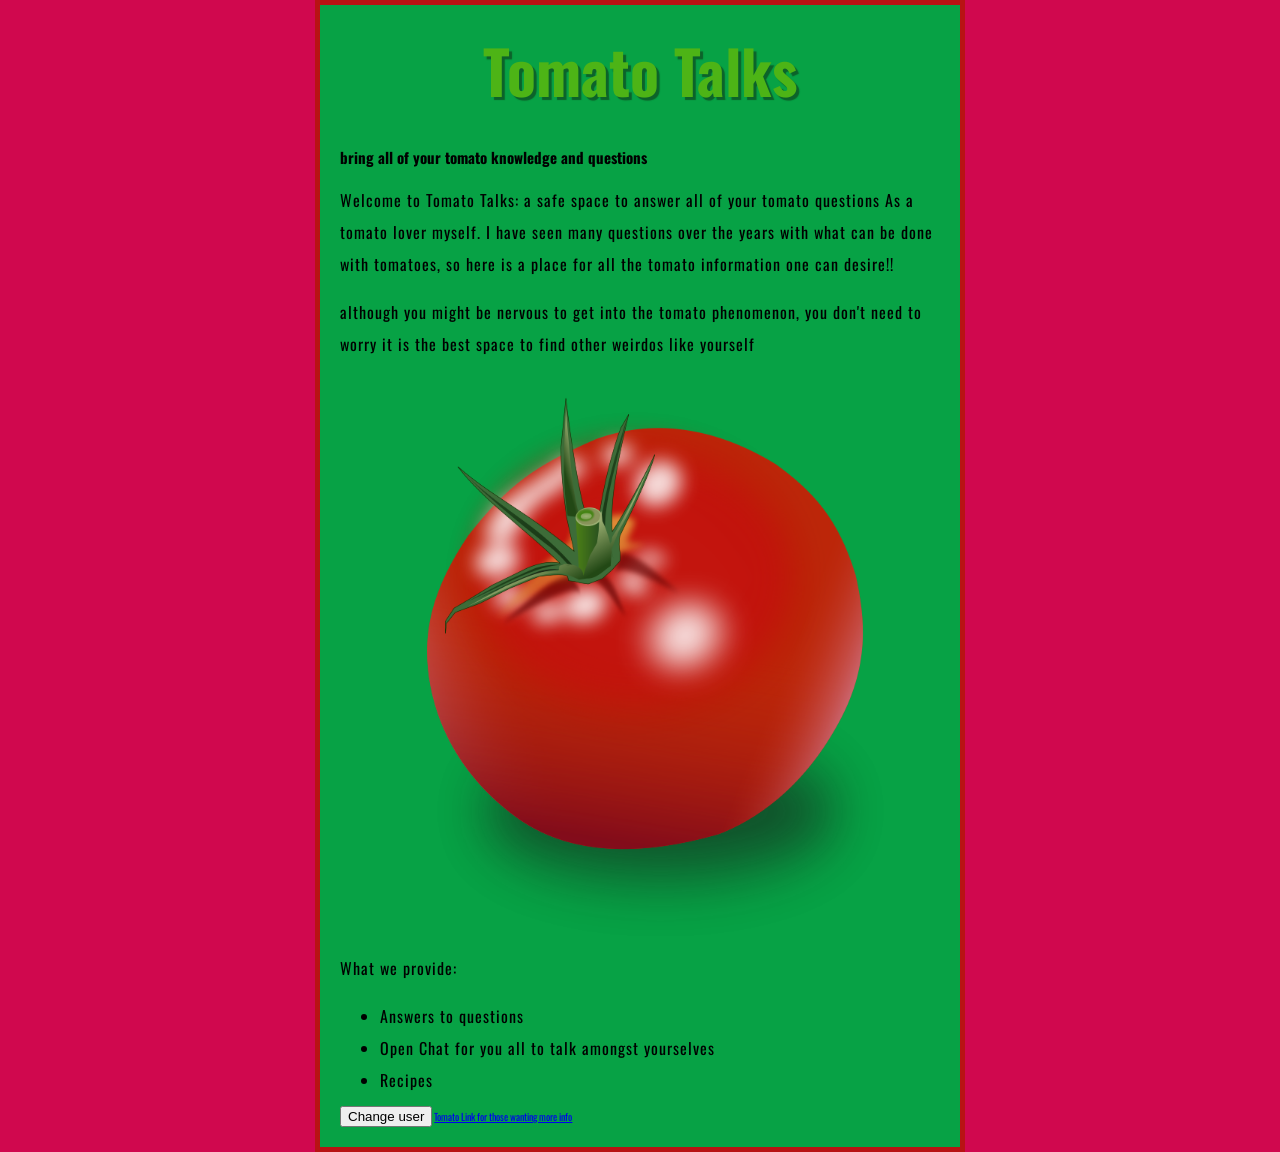
==== web-projects/first-website/index.html @ d9966009 "adding button" ====
<!-- First website -->
<!doctype html>
<html lang="en-US">
  <h1>Tomato Talks</h1>
  <h2>bring all of your tomato knowledge and questions</h2>
  <head>
    <link href="styles/style.css" rel="stylesheet" />

    <meta charset="utf-8" />
    <meta name="viewport" content="width=device-width" />
    <title>My test page</title>
    <link rel="preconnect" href="https://fonts.googleapis.com" />
    <link rel="preconnect" href="https://fonts.gstatic.com" crossorigin />
    <link
      href="https://fonts.googleapis.com/css2?family=Oswald:wght@200..700&display=swap"
      rel="stylesheet"
    />
    <script async src="scripts/main.js"></script>
  </head>
  <body>
    <p>
      Welcome to Tomato Talks: a safe space to answer all of your tomato
      questions As a tomato lover myself. I have seen many questions over the
      years with what can be done with tomatoes, so here is a place for all the
      tomato information one can desire!!
    </p>
    <p>
      although you might be nervous to get into the tomato phenomenon, you don't
      need to worry it is the best space to find other weirdos like yourself
    </p>

    <img src="images/Tomato.png" alt="Should be a Tomato" />
    <p>What we provide:</p>
    <ul>
      <li>Answers to questions</li>
      <li>Open Chat for you all to talk amongst yourselves</li>
      <li>Recipes</li>
    </ul>
    <button>Change user</button>
  </body>
  <a
    href="https://www.freshfoodconnect.org/blog/expert-advice-tomatoes/?gad_source=1&gad_campaignid=15976448328&gbraid=0AAAAABPIWo6Ki9Zu4lf4UazIzfEW8fkpz&gclid=Cj0KCQjw5P7UBhDaARIsAOSlS1PCTOJJsOCoAP7d5gYNtxRdZ-o42BAQ3cFEi0uxN_R4o3s0JFWGdg8aApQKEALw_wcB"
  >
    Tomato Link for those wanting more info
  </a>
</html>
---- web-projects/first-website/styles/style.css ----
html {
  /* px means "pixels". The base font size is now 10 pixels high */
  font-size: 10px;
  /* Replace PLACEHOLDER with the font-family property value you got from Google Fonts */
  font-family: 'Oswald', sans-serif;
  background-color: #d0084e;
}
h1 {
  font-size: 60px;
  text-align: center;
  margin: 0;
  padding: 20px 0;
  color: #4db416;
  text-shadow: 3px 3px 1px rgb(12, 98, 42);
}

p,
li {
  font-size: 16px;
  line-height: 2;
  letter-spacing: 1px;
}
body {
  width: 600px;
  margin: 0 auto;
  background-color: #07a245;
  padding: 0 20px 20px 20px;
  border: 5px solid rgb(184, 19, 19);
}
img {
  display: block;
  margin: 0 auto;
  max-width: 100%;
}
.done {
  color: rgb(43, 87, 43);
  text-decoration: line-through solid black 2px;
}
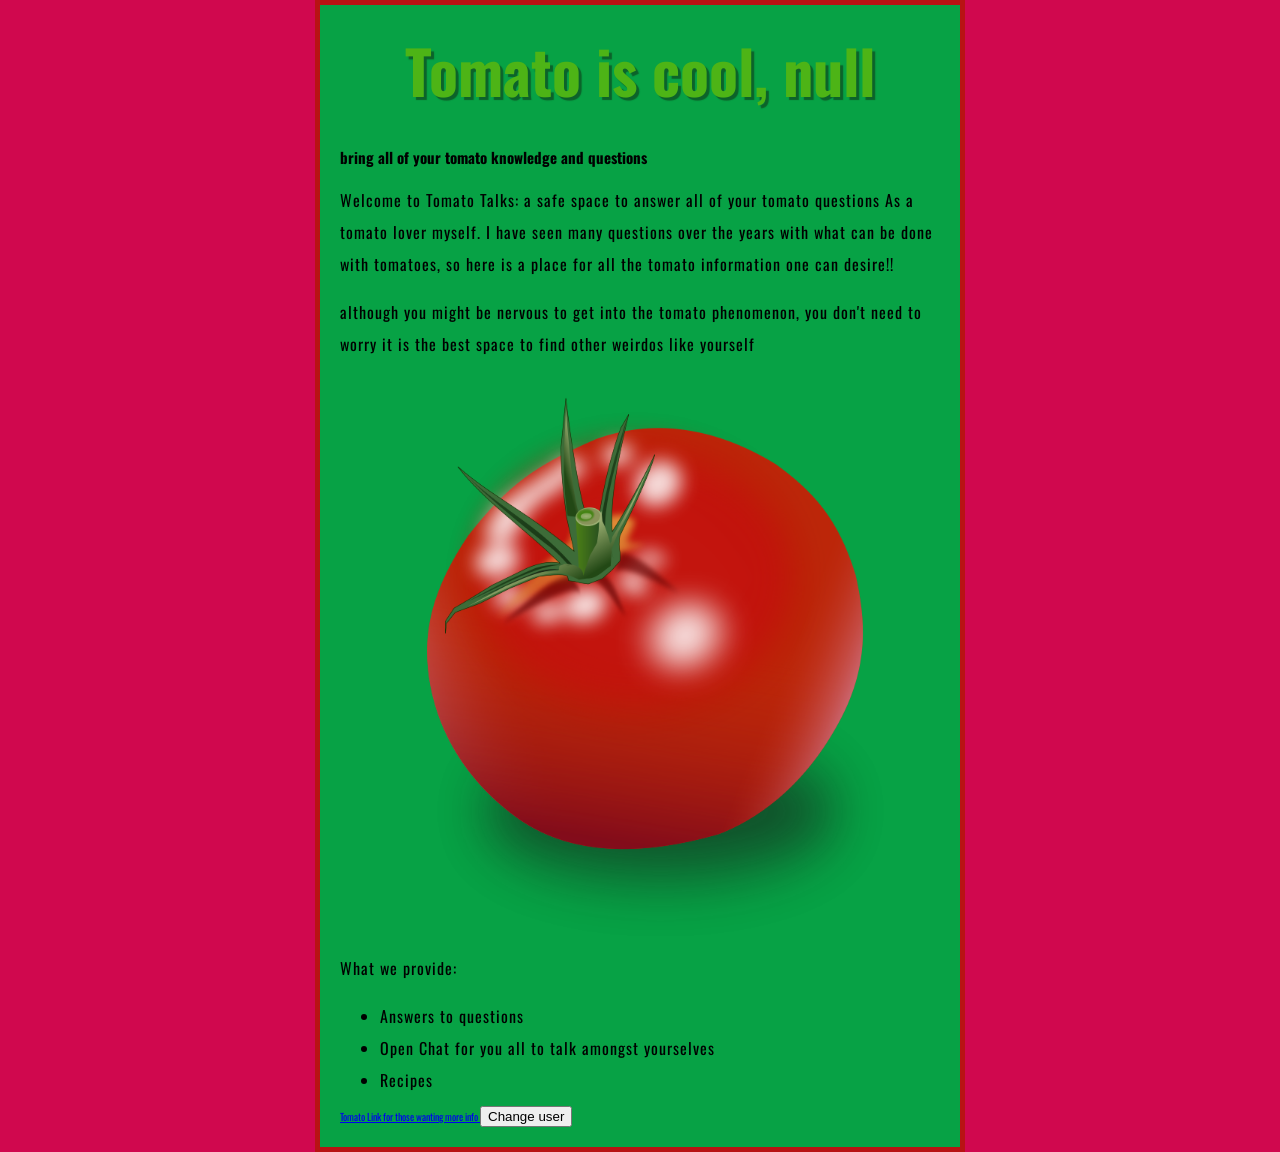
==== commit be1d9b17: "edit to tomato than million" ====
--- a/web-projects/first-website/index.html
+++ b/web-projects/first-website/index.html
@@ -36,11 +36,11 @@
       <li>Open Chat for you all to talk amongst yourselves</li>
       <li>Recipes</li>
     </ul>
+    <a
+      href="https://www.freshfoodconnect.org/blog/expert-advice-tomatoes/?gad_source=1&gad_campaignid=15976448328&gbraid=0AAAAABPIWo6Ki9Zu4lf4UazIzfEW8fkpz&gclid=Cj0KCQjw5P7UBhDaARIsAOSlS1PCTOJJsOCoAP7d5gYNtxRdZ-o42BAQ3cFEi0uxN_R4o3s0JFWGdg8aApQKEALw_wcB"
+    >
+      Tomato Link for those wanting more info
+    </a>
     <button>Change user</button>
   </body>
-  <a
-    href="https://www.freshfoodconnect.org/blog/expert-advice-tomatoes/?gad_source=1&gad_campaignid=15976448328&gbraid=0AAAAABPIWo6Ki9Zu4lf4UazIzfEW8fkpz&gclid=Cj0KCQjw5P7UBhDaARIsAOSlS1PCTOJJsOCoAP7d5gYNtxRdZ-o42BAQ3cFEi0uxN_R4o3s0JFWGdg8aApQKEALw_wcB"
-  >
-    Tomato Link for those wanting more info
-  </a>
 </html>
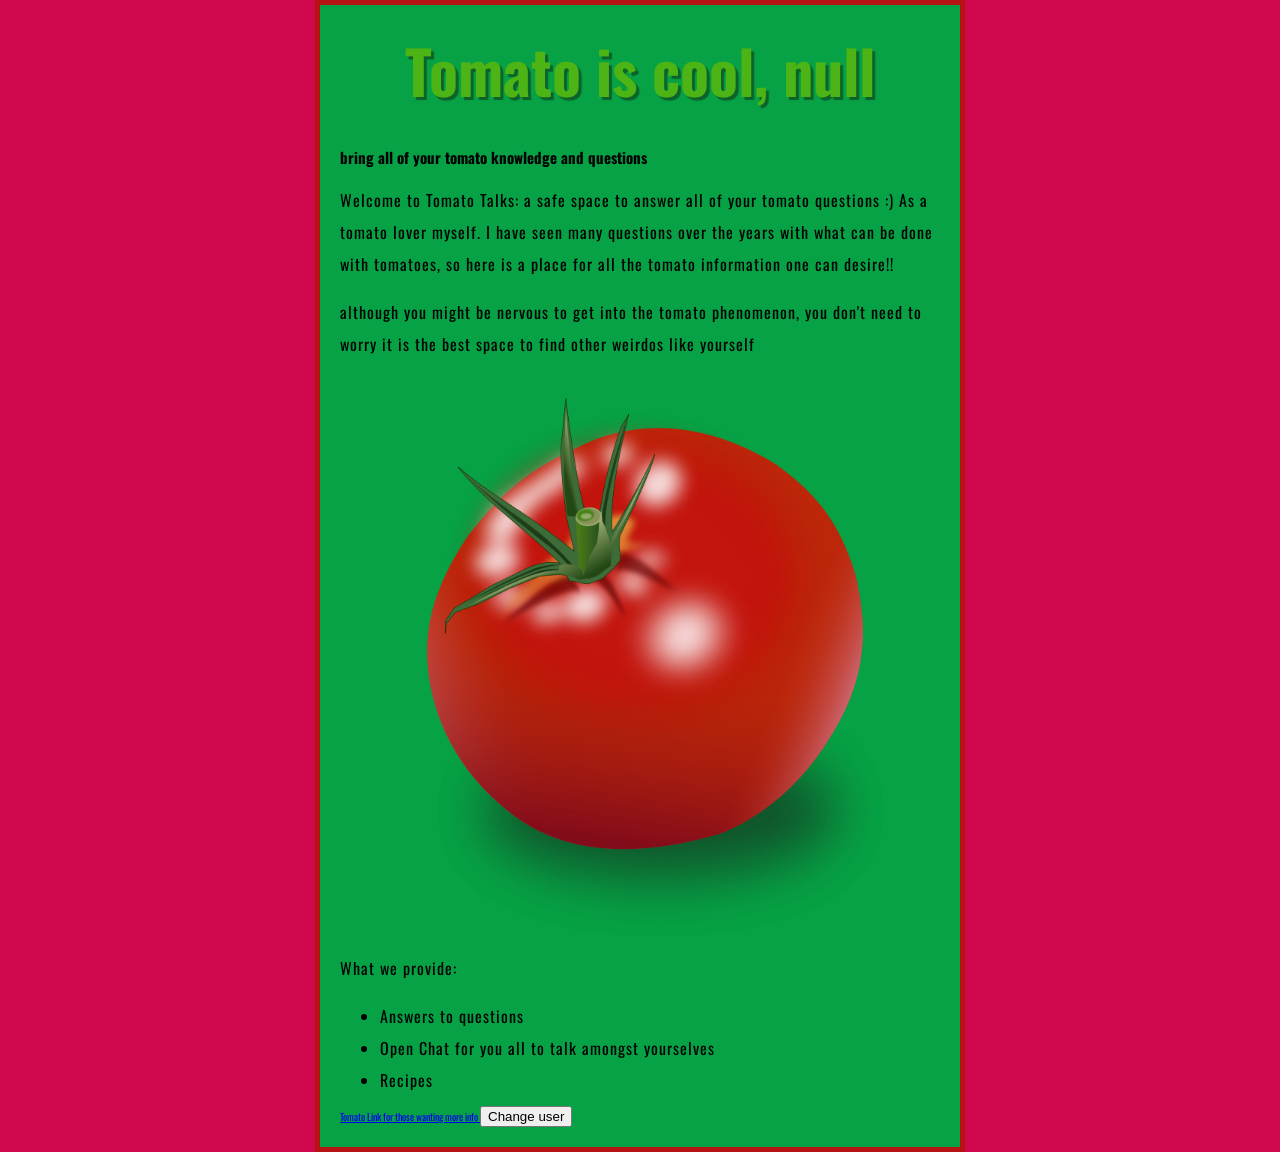
==== commit 53562cd4: "edit to tomato than million" ====
--- a/web-projects/first-website/index.html
+++ b/web-projects/first-website/index.html
@@ -20,7 +20,7 @@
   <body>
     <p>
       Welcome to Tomato Talks: a safe space to answer all of your tomato
-      questions As a tomato lover myself. I have seen many questions over the
+      questions :) As a tomato lover myself. I have seen many questions over the
       years with what can be done with tomatoes, so here is a place for all the
       tomato information one can desire!!
     </p>
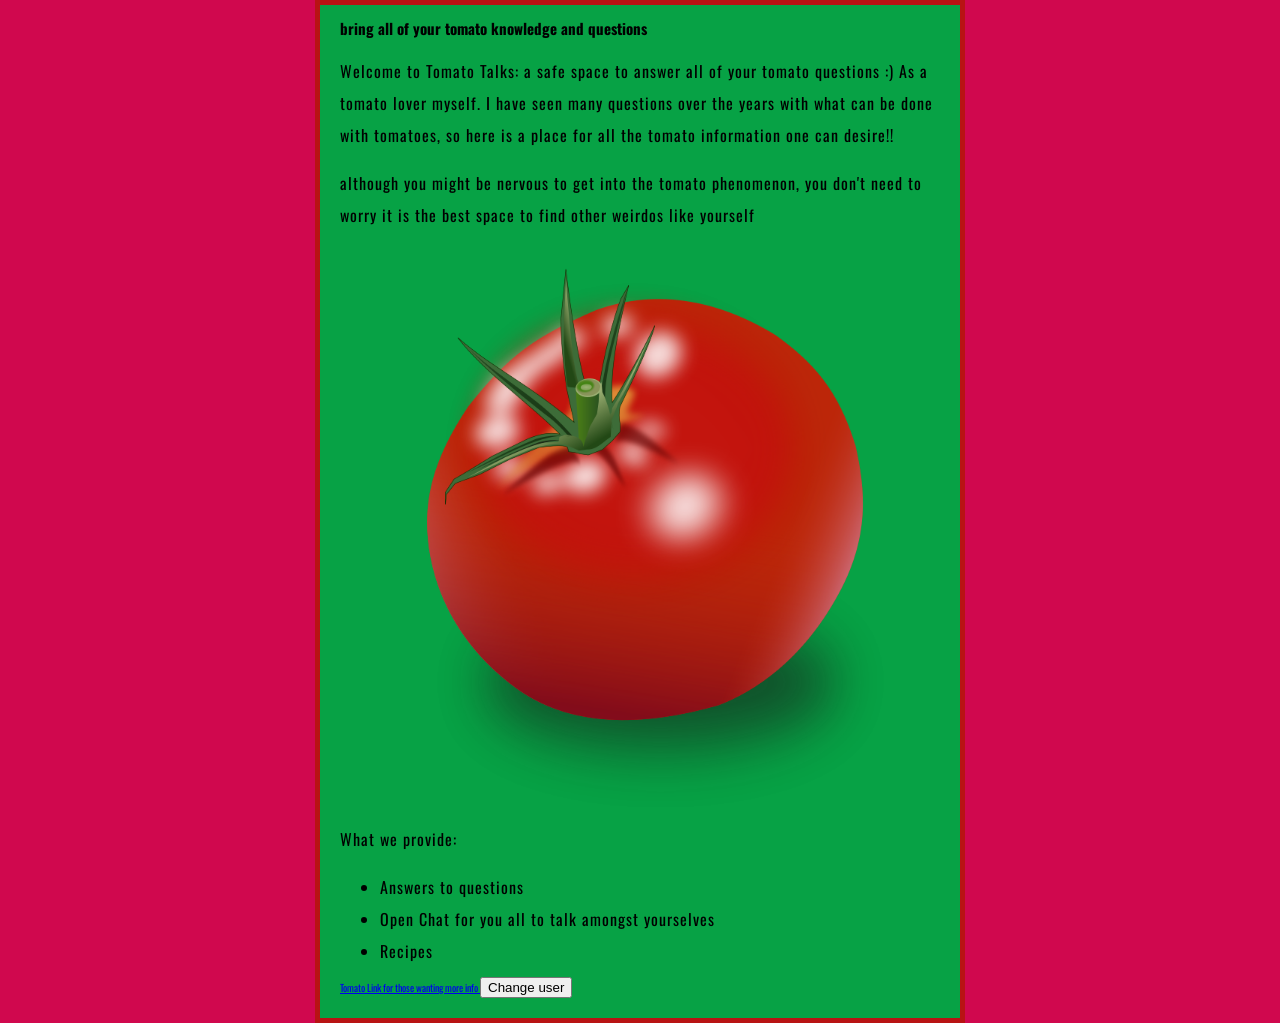
==== commit 95ede63a: "please work" ====
--- a/web-projects/first-website/index.html
+++ b/web-projects/first-website/index.html
@@ -1,8 +1,6 @@
 <!-- First website -->
 <!doctype html>
 <html lang="en-US">
-  <h1>Tomato Talks</h1>
-  <h2>bring all of your tomato knowledge and questions</h2>
   <head>
     <link href="styles/style.css" rel="stylesheet" />
 
@@ -18,6 +16,7 @@
     <script async src="scripts/main.js"></script>
   </head>
   <body>
+    <h2>bring all of your tomato knowledge and questions</h2>
     <p>
       Welcome to Tomato Talks: a safe space to answer all of your tomato
       questions :) As a tomato lover myself. I have seen many questions over the
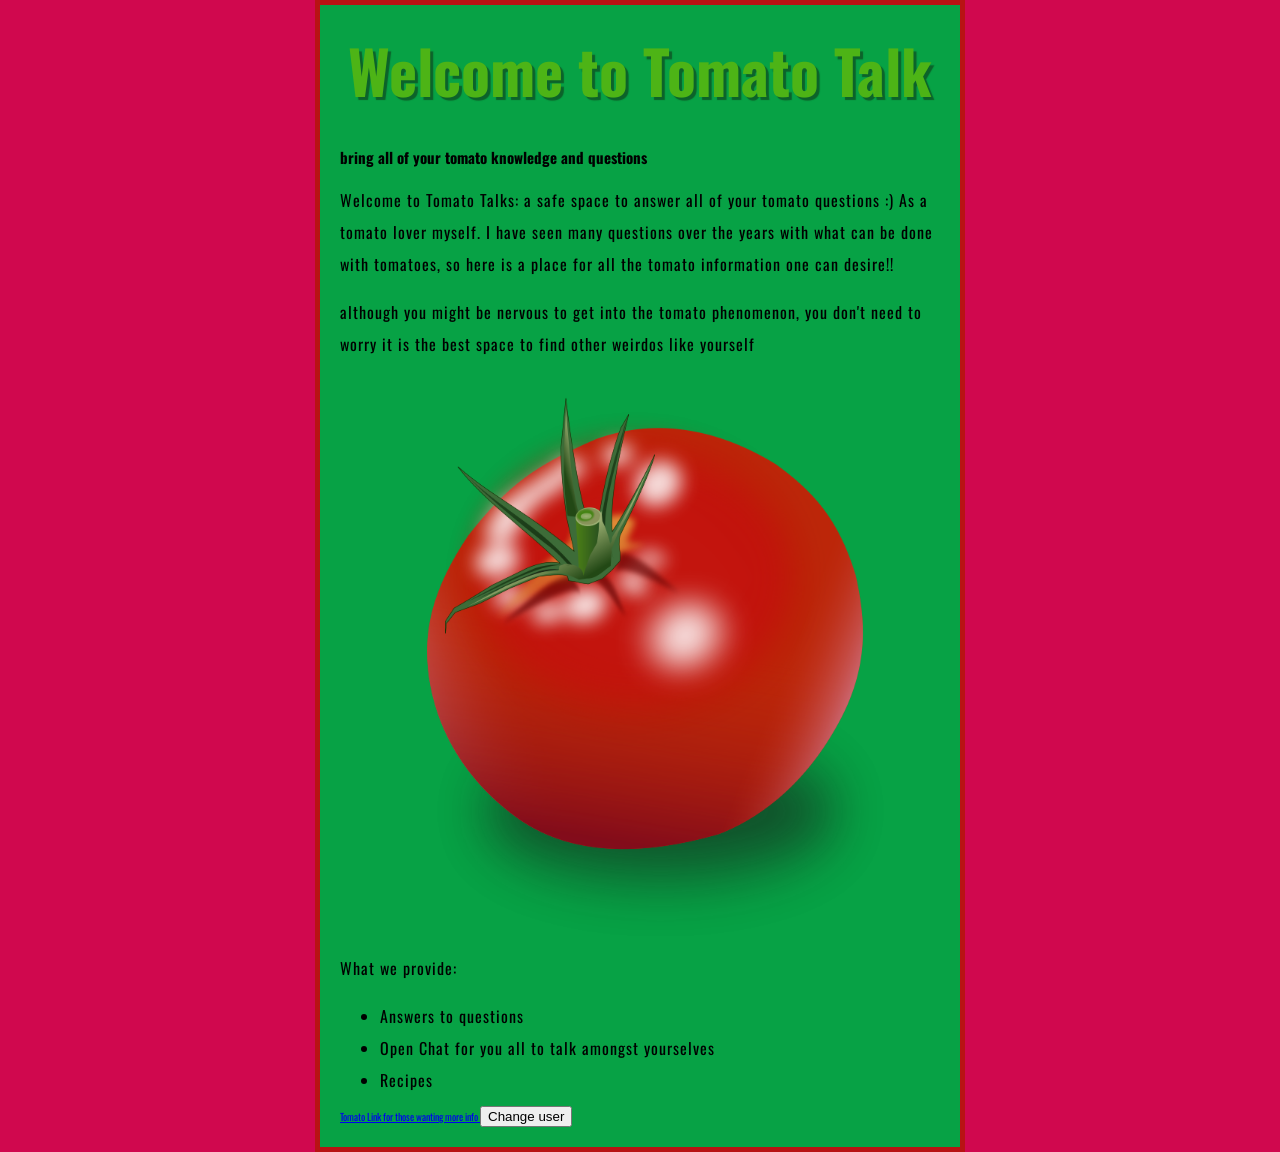
==== commit 3331364f: "please work" ====
--- a/web-projects/first-website/index.html
+++ b/web-projects/first-website/index.html
@@ -16,6 +16,7 @@
     <script async src="scripts/main.js"></script>
   </head>
   <body>
+    <h1>Welcome to Tomato Talk</h1>
     <h2>bring all of your tomato knowledge and questions</h2>
     <p>
       Welcome to Tomato Talks: a safe space to answer all of your tomato
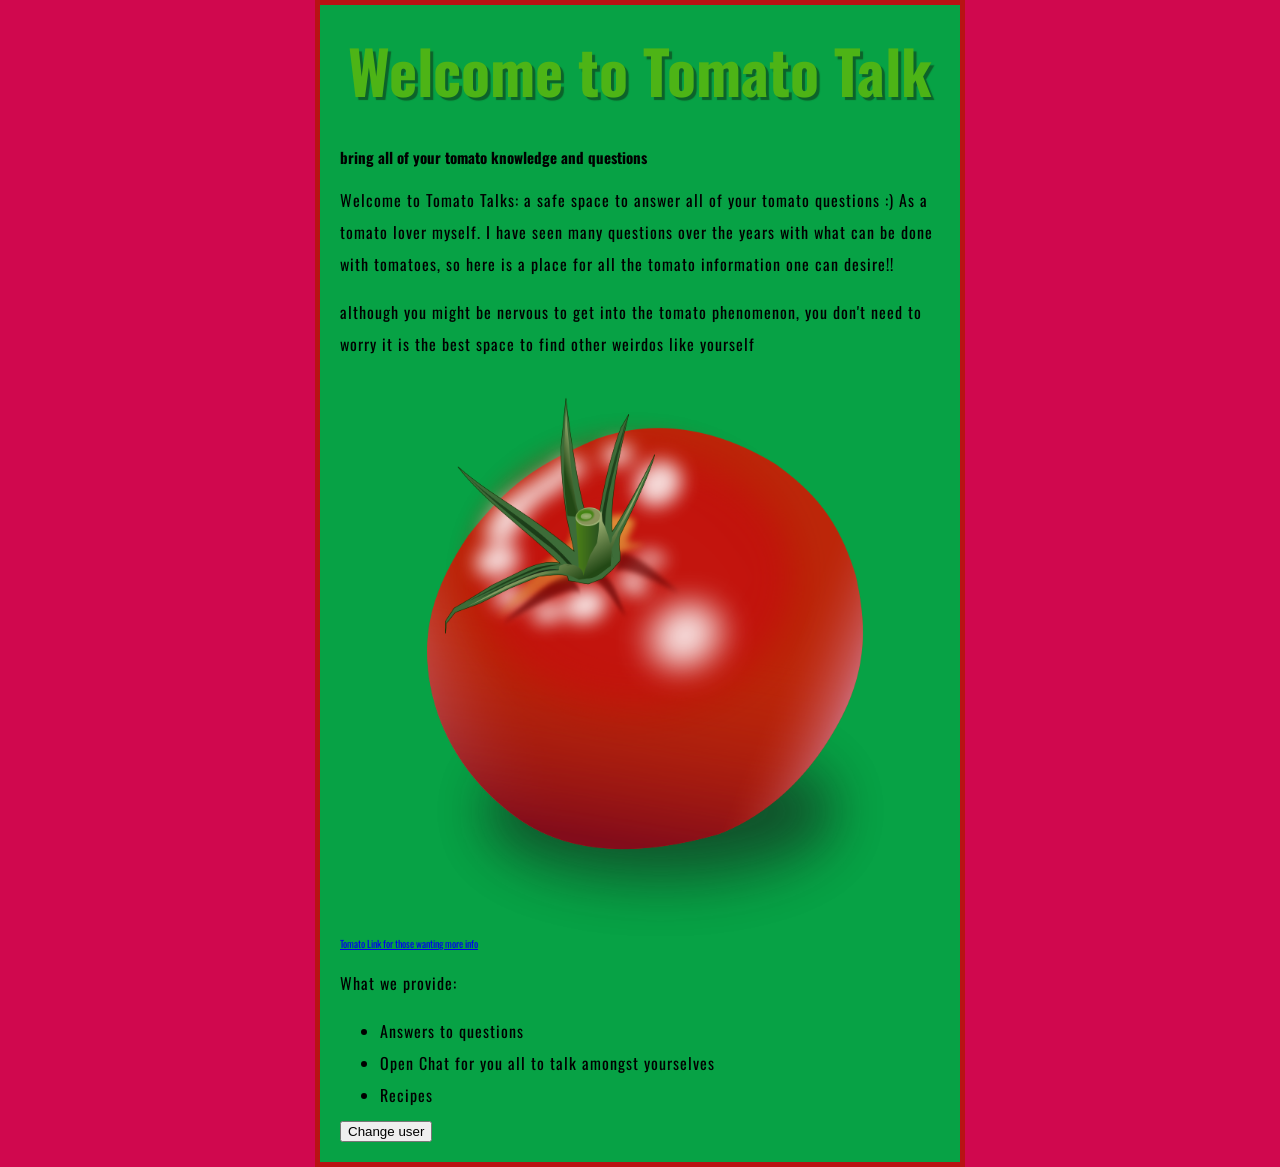
==== commit 4332fa34: "editting to see if their code works??" ====
--- a/web-projects/first-website/index.html
+++ b/web-projects/first-website/index.html
@@ -28,19 +28,18 @@
       although you might be nervous to get into the tomato phenomenon, you don't
       need to worry it is the best space to find other weirdos like yourself
     </p>
-
     <img src="images/Tomato.png" alt="Should be a Tomato" />
+    <a
+      href="https://www.freshfoodconnect.org/blog/expert-advice-tomatoes/?gad_source=1&gad_campaignid=15976448328&gbraid=0AAAAABPIWo6Ki9Zu4lf4UazIzfEW8fkpz&gclid=Cj0KCQjw5P7UBhDaARIsAOSlS1PCTOJJsOCoAP7d5gYNtxRdZ-o42BAQ3cFEi0uxN_R4o3s0JFWGdg8aApQKEALw_wcB"
+    >
+      Tomato Link for those wanting more info
+    </a>
     <p>What we provide:</p>
     <ul>
       <li>Answers to questions</li>
       <li>Open Chat for you all to talk amongst yourselves</li>
       <li>Recipes</li>
     </ul>
-    <a
-      href="https://www.freshfoodconnect.org/blog/expert-advice-tomatoes/?gad_source=1&gad_campaignid=15976448328&gbraid=0AAAAABPIWo6Ki9Zu4lf4UazIzfEW8fkpz&gclid=Cj0KCQjw5P7UBhDaARIsAOSlS1PCTOJJsOCoAP7d5gYNtxRdZ-o42BAQ3cFEi0uxN_R4o3s0JFWGdg8aApQKEALw_wcB"
-    >
-      Tomato Link for those wanting more info
-    </a>
     <button>Change user</button>
   </body>
 </html>
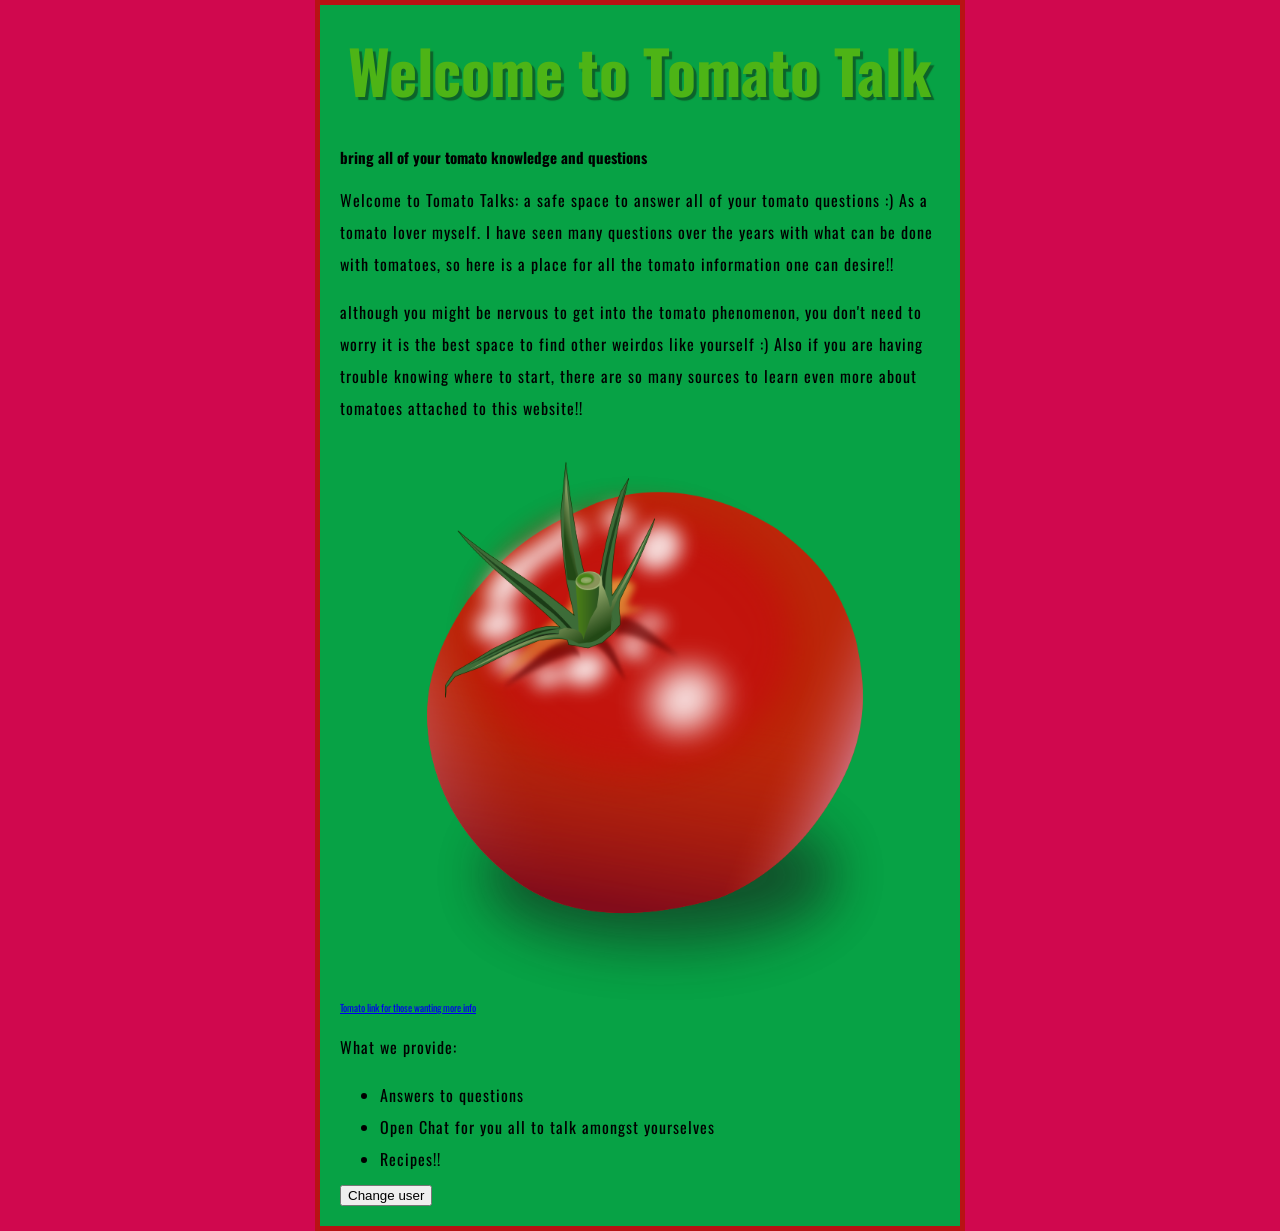
==== commit df1a6047: "finishing up with buttons hopefully" ====
--- a/web-projects/first-website/index.html
+++ b/web-projects/first-website/index.html
@@ -26,19 +26,21 @@
     </p>
     <p>
       although you might be nervous to get into the tomato phenomenon, you don't
-      need to worry it is the best space to find other weirdos like yourself
+      need to worry it is the best space to find other weirdos like yourself :)
+      Also if you are having trouble knowing where to start, there are so many
+      sources to learn even more about tomatoes attached to this website!!
     </p>
     <img src="images/Tomato.png" alt="Should be a Tomato" />
     <a
       href="https://www.freshfoodconnect.org/blog/expert-advice-tomatoes/?gad_source=1&gad_campaignid=15976448328&gbraid=0AAAAABPIWo6Ki9Zu4lf4UazIzfEW8fkpz&gclid=Cj0KCQjw5P7UBhDaARIsAOSlS1PCTOJJsOCoAP7d5gYNtxRdZ-o42BAQ3cFEi0uxN_R4o3s0JFWGdg8aApQKEALw_wcB"
     >
-      Tomato Link for those wanting more info
+      Tomato link for those wanting more info
     </a>
     <p>What we provide:</p>
     <ul>
       <li>Answers to questions</li>
       <li>Open Chat for you all to talk amongst yourselves</li>
-      <li>Recipes</li>
+      <li>Recipes!!</li>
     </ul>
     <button>Change user</button>
   </body>
